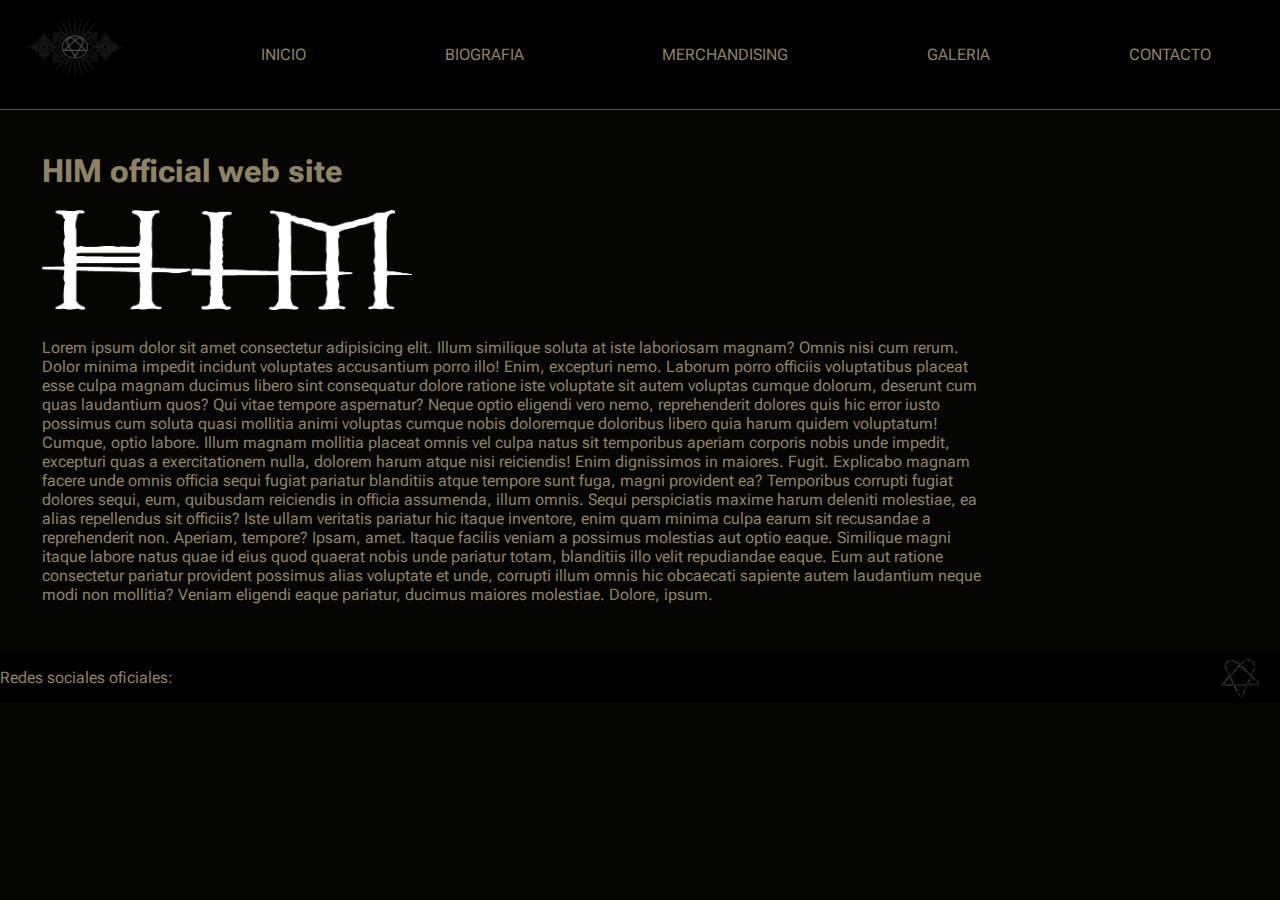
==== index.html @ 135b71d8 "realización de cambios para la segunda pre-entrega" ====
<!DOCTYPE html>
<html lang="en">

<head>
    <meta charset="UTF-8">
    <meta http-equiv="X-UA-Compatible" content="IE=edge">
    <meta name="viewport" content="width=device-width, initial-scale=1.0">
    <link rel="stylesheet" href="./css/style.css">
    <link rel="shortcut icon" href="./imagenes/icono.png" type="image/x-icon">
    <link rel="stylesheet" href="https://use.fontawesome.com/releases/v5.15.4/css/all.css"
        integrity="sha384-DyZ88mC6Up2uqS4h/KRgHuoeGwBcD4Ng9SiP4dIRy0EXTlnuz47vAwmeGwVChigm" crossorigin="anonymous" />
    <link rel="stylesheet" href="https://cdnjs.cloudflare.com/ajax/libs/animate.css/4.1.1/animate.min.css" />
    <title>HIM</title>
</head>

<body>
    <div class="container">
        <header class="header">
            <div>
                <img class="animate__animated animate__backInRight animate__slower" id="heartagram" src="./imagenes/bannernegro.jpg" alt="banner negro con simbolo de la banda">
            </div>
            <nav>
                <ul>
                    <li><a href="./index.html">Inicio</a></li>
                    <li><a href="./paginas/biografia.html">Biografia</a></li>
                    <li><a href="./paginas/merchandising.html">Merchandising</a></li>
                    <li><a href="./paginas/galeria.html">Galeria</a></li>
                    <li><a href="./paginas/contactate.html">Contacto</a></li>
                </ul>
            </nav>
        </header>
        <main class="main">
            <h1 class="animate__animated animate__fadeInUp">HIM official web site</h1>
            <section class="contenedorSection">
                <img src="./imagenes/himlogowhite.png" alt="Foto de prensa" height="450px">
                <p>Lorem ipsum dolor sit amet consectetur adipisicing elit. Illum similique soluta at iste laboriosam
                    magnam? Omnis nisi cum rerum. Dolor minima impedit incidunt voluptates accusantium porro illo! Enim,
                    excepturi nemo.
                    Laborum porro officiis voluptatibus placeat esse culpa magnam ducimus libero sint consequatur dolore
                    ratione iste voluptate sit autem voluptas cumque dolorum, deserunt cum quas laudantium quos? Qui
                    vitae
                    tempore aspernatur?
                    Neque optio eligendi vero nemo, reprehenderit dolores quis hic error iusto possimus cum soluta quasi
                    mollitia animi voluptas cumque nobis doloremque doloribus libero quia harum quidem voluptatum!
                    Cumque,
                    optio labore.
                    Illum magnam mollitia placeat omnis vel culpa natus sit temporibus aperiam corporis nobis unde
                    impedit,
                    excepturi quas a exercitationem nulla, dolorem harum atque nisi reiciendis! Enim dignissimos in
                    maiores.
                    Fugit.
                    Explicabo magnam facere unde omnis officia sequi fugiat pariatur blanditiis atque tempore sunt fuga,
                    magni provident ea? Temporibus corrupti fugiat dolores sequi, eum, quibusdam reiciendis in officia
                    assumenda, illum omnis.
                    Sequi perspiciatis maxime harum deleniti molestiae, ea alias repellendus sit officiis? Iste ullam
                    veritatis pariatur hic itaque inventore, enim quam minima culpa earum sit recusandae a reprehenderit
                    non. Aperiam, tempore?
                    Ipsam, amet. Itaque facilis veniam a possimus molestias aut optio eaque. Similique magni itaque
                    labore
                    natus quae id eius quod quaerat nobis unde pariatur totam, blanditiis illo velit repudiandae eaque.
                    Eum aut ratione consectetur pariatur provident possimus alias voluptate et unde, corrupti illum
                    omnis
                    hic obcaecati sapiente autem laudantium neque modi non mollitia? Veniam eligendi eaque pariatur,
                    ducimus
                    maiores molestiae.
                    Dolore, ipsum.
                </p>
            </section>

        </main>
        <aside class="aside">
            <div class="reproductor">
                <iframe id="conLista" style="border-radius:12px"
                    src="https://open.spotify.com/embed/album/5on0aB2tBHyuapy5WxcVWr?utm_source=generator&theme=0"
                    width="100%" height="380" frameBorder="0" allowfullscreen=""
                    allow="autoplay; clipboard-write; encrypted-media; fullscreen; picture-in-picture"></iframe>

                    <iframe id="sinLista" style="border-radius:12px" src="https://open.spotify.com/embed/album/5on0aB2tBHyuapy5WxcVWr?utm_source=generator&theme=0" width="100%" height="80" frameBorder="0" allowfullscreen="" allow="autoplay; clipboard-write; encrypted-media; fullscreen; picture-in-picture"></iframe>


            </div>

        </aside>
        <footer class="footer">
            <p>Redes sociales oficiales:</p>
            <ul>
                <li><a href="https://www.facebook.com" target="_blank"><i class="fab fa-facebook"
                            target="_blank"></i></a>
                </li>
                <li><a href="https://www.instagram.com" target="_blank"><i class="fab fa-instagram"
                            target="_blank"></i></a>
                </li>
                <li><a href="https://www.twitter.com" target="_blank"><i class="fab fa-twitter" target="_blank"></i></a>
                </li>
            </ul>
            <img src="./imagenes/hearfooter.jpg" alt="logo de la banda">
        </footer>
    </div>
</body>

</html>
---- css/style.css ----
@import url('https://fonts.googleapis.com/css2?family=Josefin+Slab:wght@100&family=Roboto+Flex:opsz,wght@8..144,200&display=swap');
@import url('https://fonts.googleapis.com/css2?family=Josefin+Slab:wght@100&family=Parisienne&family=Roboto+Flex:opsz,wght@8..144,200&display=swap');

* {
    margin: 0;
    padding: 0;
}

body {
    color: #8F8363;
    background-color: #050504;
    font-family: 'Roboto Flex', sans-serif;
}

a {
    text-decoration: none;
    color: #8F8363;
}

.container {
    display: grid;
    grid-auto-flow: row;
    grid-template-areas:
        "header header header header"
        "main main main aside"
        "main main main aside"
        "main main main aside"
        "footer footer footer footer";
}



.header {
    grid-area: header;
    border-bottom: 1px solid #545448;
    background-color: black;
    color: white;
    display: flex;
    justify-content: space-between;
    align-items: center;
}


.header img {
    height: 200px;
}

.banner {
    display: flex;
    justify-content: space-between;
    flex-direction: row;
    flex-wrap: nowrap;
}

#heartagram {
    width: 150px;
    height: 105px;

}

.header nav {
    width: 85%;
}

.header nav ul {
    display: flex;
    list-style: none;
    justify-content: space-around;
    text-transform: uppercase;
}




.main {
    grid-area: main;
    margin-top: 3%;
    width: 92%;
    margin-left: 3%;
    display: flex;
    flex-direction: column;
    flex-wrap: nowrap;
}

.main h1 {
    padding: 10px;
}

.contenedorSection {
    display: flex;
    flex-flow: row-reverse nowrap;
    padding: 10px;
    flex-direction: column;
    align-items: flex-start;
}


.contenedorSection img {
    width: 370px;
    height: 100px;
}

.contenedorSection p {
    margin-top: 3%;
}

#fotobio {
    height: 340px;
    width: 250px;
}

.aside {
    grid-area: aside;
    margin-top: 22%;
    display: flex;
    flex-flow: column nowrap;
    justify-content: flex-start;
}




.footer {
    grid-area: footer;
    margin-top: 3%;
    background-color: black;
    display: flex;
    flex-direction: row;
    justify-content: space-between;
    align-items: center;
}

.footer ul {
    list-style: none;
    display: flex;
    width: 50%;
    justify-content: space-between;
    flex-direction: row;
}

.footer img {
    width: 80px;
    height: 50px;
}

/* paleta de colores */
/* {
    color: #545448;
    color: #050504;
    color: #9C8C28;
    color: #8F8363;
    color: #BD952A;
}
 */

a:hover {
    color: white;
    font-weight: 500;
    font-weight: bold;
}

h1:hover {
    color: white;
    font-weight: 500;

}

/* estilo de algunas páginas */
form {
    display: flex;
    flex-direction: column;
    align-content: center;
    flex-wrap: nowrap;
    width: 50%;
}

.botones {
    width: 150px;
}

.contenedorItems img {
    width: 200px;
    height: 200px;
    /*   */
}

.contenedorItems img:hover {
    filter: saturate(200%);
}

.contenedorItems {
    display: flex;
    flex-wrap: wrap;
    justify-content: flex-start;
}

.contenedorItems div p {
    text-align: center;
}

.contenedorItems figure {
    padding: 16px 16px 16px 0px;
}

#sinLista {
    display: none;
}

.contenedorHover{
    display: flex;
    justify-content: center;
    align-items: center;
}
.contenedorHover figure{
    position: relative;
    height: 250px;
    width: 350px;
    overflow: hidden;
    border-radius: 6px;
    cursor: pointer;
}

.contenedorHover figure img{
    transition: all 500ms ease-out;
}
.contenedorHover figure .capa{
    position: absolute;
    top: 0;
/*     width: 100%;
    height: 100%; */
    background: black;
    transition: all 500ms ease-out;
    opacity: 0;
    visibility: hidden;
    text-align: center;
}
.contenedorHover figure:hover > .capa{
    opacity: 1;
    visibility: visible;
}


@media screen and (max-width: 930px) {
    * {
        margin: 0;
        padding: 0;
    }

    .container {
        grid-template-areas:
            "header header"
            "main main"
            "main main"
            "aside aside"
            "footer footer";
    }

    .header {
        display: flex;
        flex-direction: column-reverse;
        align-items: center;
        margin-top: 15px;
    }

    .header div {
        margin: 0 auto;

    }

    #heartagram{
        height: 80px;
        width: auto;
    }

    .header nav ul {
        display: flex;
        list-style: none;
        text-transform: uppercase;
        flex-direction: column;
        align-items: stretch;
    }

    .header nav ul li {
        padding: 1%;
        margin: 0 auto;
    }

    .contenedorSection img {
        width: 180px;
        height: 60px;
    }

    .contenedorSection {
        display: flex;
        flex-flow: row-reverse nowrap;
        padding: 10px;
        flex-direction: column;
        flex-wrap: wrap;
    }

    #sinLista {
        display: none;
    }


}

@media screen and (max-width: 1028px) and (min-width: 931px) {
    #conLista {
        display: none
    }

    #sinLista {
        display: flex;
    }
}
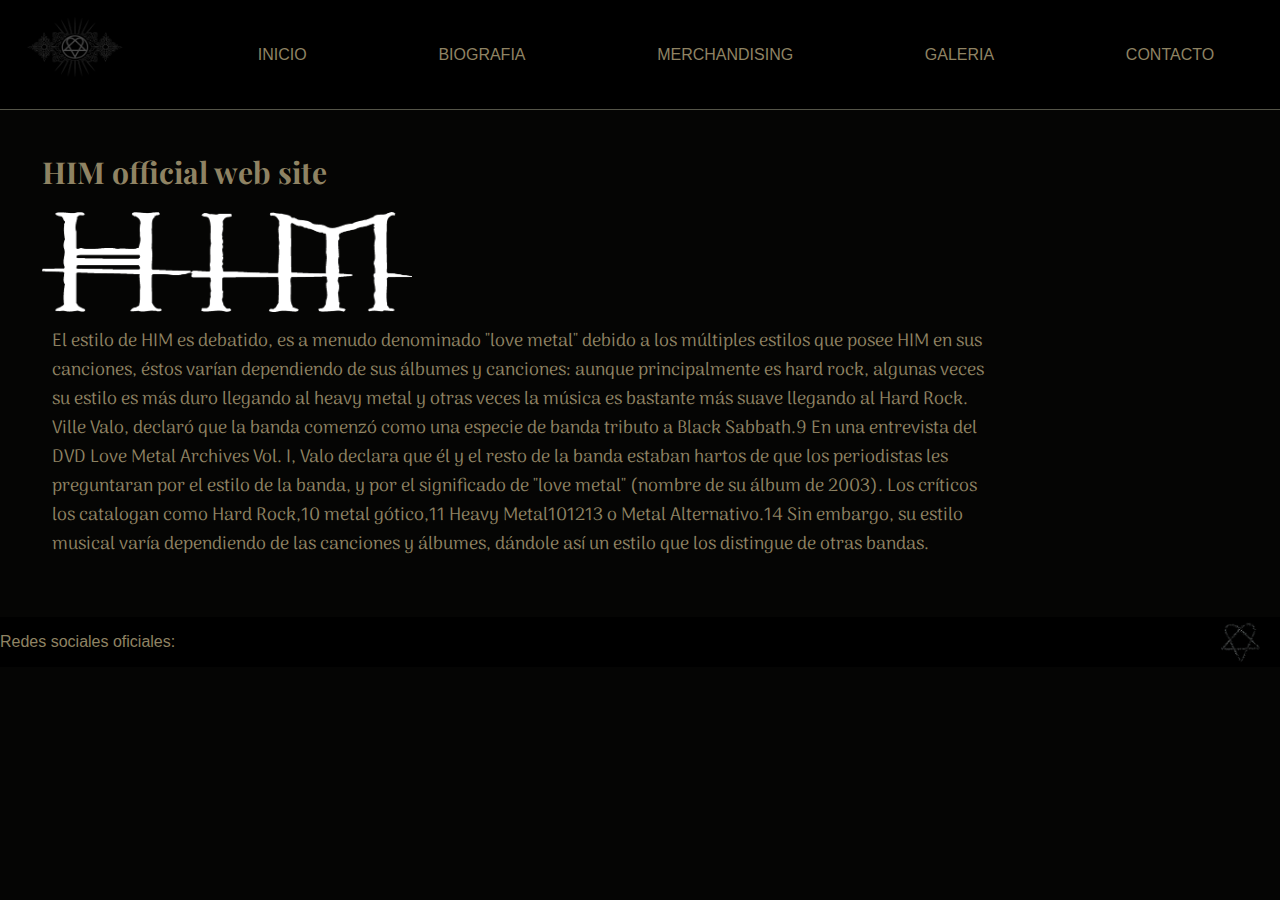
==== commit d9104be8: "agregado de keywords y description" ====
--- a/index.html
+++ b/index.html
@@ -1,5 +1,5 @@
 <!DOCTYPE html>
-<html lang="en">
+<html lang="es">
 
 <head>
     <meta charset="UTF-8">
@@ -10,7 +10,9 @@
     <link rel="stylesheet" href="https://use.fontawesome.com/releases/v5.15.4/css/all.css"
         integrity="sha384-DyZ88mC6Up2uqS4h/KRgHuoeGwBcD4Ng9SiP4dIRy0EXTlnuz47vAwmeGwVChigm" crossorigin="anonymous" />
     <link rel="stylesheet" href="https://cdnjs.cloudflare.com/ajax/libs/animate.css/4.1.1/animate.min.css" />
-    <title>HIM</title>
+    <meta name="description" content="Fanpage de la banda finlandesa HIM">
+   <meta name="keywords"  content="HIM, LOVE METAL, VILLE VALO, METLA GÓTICO">
+    <title>HIM / FANPAGE</title>
 </head>
 
 <body>
@@ -32,38 +34,8 @@
         <main class="main">
             <h1 class="animate__animated animate__fadeInUp">HIM official web site</h1>
             <section class="contenedorSection">
-                <img src="./imagenes/himlogowhite.png" alt="Foto de prensa" height="450px">
-                <p>Lorem ipsum dolor sit amet consectetur adipisicing elit. Illum similique soluta at iste laboriosam
-                    magnam? Omnis nisi cum rerum. Dolor minima impedit incidunt voluptates accusantium porro illo! Enim,
-                    excepturi nemo.
-                    Laborum porro officiis voluptatibus placeat esse culpa magnam ducimus libero sint consequatur dolore
-                    ratione iste voluptate sit autem voluptas cumque dolorum, deserunt cum quas laudantium quos? Qui
-                    vitae
-                    tempore aspernatur?
-                    Neque optio eligendi vero nemo, reprehenderit dolores quis hic error iusto possimus cum soluta quasi
-                    mollitia animi voluptas cumque nobis doloremque doloribus libero quia harum quidem voluptatum!
-                    Cumque,
-                    optio labore.
-                    Illum magnam mollitia placeat omnis vel culpa natus sit temporibus aperiam corporis nobis unde
-                    impedit,
-                    excepturi quas a exercitationem nulla, dolorem harum atque nisi reiciendis! Enim dignissimos in
-                    maiores.
-                    Fugit.
-                    Explicabo magnam facere unde omnis officia sequi fugiat pariatur blanditiis atque tempore sunt fuga,
-                    magni provident ea? Temporibus corrupti fugiat dolores sequi, eum, quibusdam reiciendis in officia
-                    assumenda, illum omnis.
-                    Sequi perspiciatis maxime harum deleniti molestiae, ea alias repellendus sit officiis? Iste ullam
-                    veritatis pariatur hic itaque inventore, enim quam minima culpa earum sit recusandae a reprehenderit
-                    non. Aperiam, tempore?
-                    Ipsam, amet. Itaque facilis veniam a possimus molestias aut optio eaque. Similique magni itaque
-                    labore
-                    natus quae id eius quod quaerat nobis unde pariatur totam, blanditiis illo velit repudiandae eaque.
-                    Eum aut ratione consectetur pariatur provident possimus alias voluptate et unde, corrupti illum
-                    omnis
-                    hic obcaecati sapiente autem laudantium neque modi non mollitia? Veniam eligendi eaque pariatur,
-                    ducimus
-                    maiores molestiae.
-                    Dolore, ipsum.
+                <img src="./imagenes/himlogowhite.png" alt="Foto de prensa">
+                <p>El estilo de HIM es debatido, es a menudo denominado "love metal" debido a los múltiples estilos que posee HIM en sus canciones, éstos varían dependiendo de sus álbumes y canciones: aunque principalmente es hard rock, algunas veces su estilo es más duro llegando al heavy metal y otras veces la música es bastante más suave llegando al Hard Rock. Ville Valo, declaró que la banda comenzó como una especie de banda tributo a Black Sabbath.9​ En una entrevista del DVD Love Metal Archives Vol. I, Valo declara que él y el resto de la banda estaban hartos de que los periodistas les preguntaran por el estilo de la banda, y por el significado de "love metal" (nombre de su álbum de 2003). Los críticos los catalogan como Hard Rock,10​ metal gótico,11​ Heavy Metal10​12​13​ o Metal Alternativo.14​ Sin embargo, su estilo musical varía dependiendo de las canciones y álbumes, dándole así un estilo que los distingue de otras bandas.
                 </p>
             </section>
 
--- a/css/style.css
+++ b/css/style.css
@@ -1,316 +1,299 @@
-@import url('https://fonts.googleapis.com/css2?family=Josefin+Slab:wght@100&family=Roboto+Flex:opsz,wght@8..144,200&display=swap');
-@import url('https://fonts.googleapis.com/css2?family=Josefin+Slab:wght@100&family=Parisienne&family=Roboto+Flex:opsz,wght@8..144,200&display=swap');
-
+@charset "UTF-8";
+@import url("https://fonts.googleapis.com/css2?family=Arima:wght@200&family=Playfair+Display&display=swap");
 * {
-    margin: 0;
-    padding: 0;
-}
-
+  margin: 0;
+  padding: 0; }
+
+/* variables */
+.main h1 {
+  font-family: "Playfair Display", serif;
+  font-size: 30px;
+  padding: 10px; }
+
+.main .contenedorSection p {
+  font-family: "Arima", cursive;
+  font-size: 18px;
+  padding: 10px; }
+
+/* componentes */
 body {
-    color: #8F8363;
-    background-color: #050504;
-    font-family: 'Roboto Flex', sans-serif;
-}
-
-a {
+  color: #8F8363;
+  background-color: #050504;
+  font-family: 'Roboto Flex', sans-serif;
+  height: 100 vh; }
+  body a {
     text-decoration: none;
-    color: #8F8363;
-}
+    color: #8F8363; }
 
 .container {
-    display: grid;
-    grid-auto-flow: row;
-    grid-template-areas:
-        "header header header header"
-        "main main main aside"
-        "main main main aside"
-        "main main main aside"
-        "footer footer footer footer";
-}
-
-
+  display: grid;
+  grid-auto-flow: row;
+  grid-template-areas: "header header header header"+ "main main main aside"+ "main main main aside"+ "main main main aside"+ "footer footer footer footer"; }
+
+@media screen and (max-width: 930px) {
+  .container {
+    grid-template-areas: "header header"+ "main main"+ "main main"+ "aside aside"+ "footer footer"; } }
+
+.footer {
+  grid-area: footer;
+  margin-top: 3%;
+  background-color: black;
+  display: flex;
+  flex-direction: row;
+  justify-content: space-between;
+  align-items: center; }
+  .footer ul {
+    list-style: none;
+    display: flex;
+    width: 50%;
+    justify-content: space-between;
+    flex-direction: row; }
+  .footer img {
+    width: 80px;
+    height: 50px; }
+
+.aside {
+  grid-area: aside;
+  margin-top: 22%;
+  display: flex;
+  flex-flow: column nowrap;
+  justify-content: flex-start; }
+  .aside #sinLista {
+    display: none; }
+
+@media screen and (max-width: 930px) {
+  #sinLista {
+    display: none; } }
+
+@media screen and (max-width: 1028px) and (min-width: 931px) {
+  #conLista {
+    display: none; }
+  #sinLista {
+    display: flex; } }
 
 .header {
-    grid-area: header;
-    border-bottom: 1px solid #545448;
-    background-color: black;
-    color: white;
-    display: flex;
-    justify-content: space-between;
+  grid-area: header;
+  border-bottom: 1px solid #545448;
+  background-color: black;
+  color: white;
+  display: flex;
+  justify-content: space-between;
+  align-items: center; }
+  .header nav {
+    width: 85%; }
+    .header nav ul {
+      display: flex;
+      display: flex;
+      list-style: none;
+      justify-content: space-around;
+      text-transform: uppercase; }
+      .header nav ul a:hover {
+        color: white;
+        font-weight: 500;
+        font-weight: bold; }
+  .header #heartagram {
+    width: 150px;
+    height: 105px; }
+
+@media screen and (max-width: 930px) {
+  .header {
+    display: flex;
+    flex-direction: column-reverse;
     align-items: center;
-}
-
-
-.header img {
-    height: 200px;
-}
-
-.banner {
-    display: flex;
-    justify-content: space-between;
-    flex-direction: row;
-    flex-wrap: nowrap;
-}
-
-#heartagram {
-    width: 150px;
-    height: 105px;
-
-}
-
-.header nav {
-    width: 85%;
-}
-
-.header nav ul {
-    display: flex;
-    list-style: none;
-    justify-content: space-around;
-    text-transform: uppercase;
-}
-
-
-
-
+    margin-top: 15px; }
+    .header div {
+      margin: 0 auto; }
+    .header nav ul {
+      display: flex;
+      list-style: none;
+      text-transform: uppercase;
+      flex-direction: column;
+      align-items: stretch; }
+      .header nav ul li {
+        padding: 1%;
+        margin: 0 auto; } }
+
+/* paginas */
 .main {
-    grid-area: main;
-    margin-top: 3%;
-    width: 92%;
-    margin-left: 3%;
-    display: flex;
-    flex-direction: column;
-    flex-wrap: nowrap;
-}
-
-.main h1 {
-    padding: 10px;
-}
-
-.contenedorSection {
+  grid-area: main;
+  margin-top: 3%;
+  width: 92%;
+  margin-left: 3%;
+  display: flex;
+  flex-direction: column;
+  flex-wrap: nowrap; }
+  .main .contenedorSection {
     display: flex;
     flex-flow: row-reverse nowrap;
     padding: 10px;
     flex-direction: column;
-    align-items: flex-start;
-}
-
-
-.contenedorSection img {
-    width: 370px;
-    height: 100px;
-}
-
-.contenedorSection p {
-    margin-top: 3%;
-}
+    align-items: flex-start; }
+    .main .contenedorSection img {
+      width: 370px;
+      height: 100px;
+      margin-bottom: 5px; }
 
 #fotobio {
-    height: 340px;
-    width: 250px;
-}
-
-.aside {
-    grid-area: aside;
-    margin-top: 22%;
-    display: flex;
-    flex-flow: column nowrap;
-    justify-content: flex-start;
-}
-
-
-
-
-.footer {
-    grid-area: footer;
-    margin-top: 3%;
-    background-color: black;
-    display: flex;
-    flex-direction: row;
-    justify-content: space-between;
-    align-items: center;
-}
-
-.footer ul {
-    list-style: none;
-    display: flex;
-    width: 50%;
-    justify-content: space-between;
-    flex-direction: row;
-}
-
-.footer img {
-    width: 80px;
-    height: 50px;
-}
-
-/* paleta de colores */
-/* {
-    color: #545448;
-    color: #050504;
-    color: #9C8C28;
-    color: #8F8363;
-    color: #BD952A;
-}
- */
-
-a:hover {
-    color: white;
-    font-weight: 500;
-    font-weight: bold;
-}
-
-h1:hover {
-    color: white;
-    font-weight: 500;
-
-}
-
-/* estilo de algunas páginas */
-form {
-    display: flex;
+  height: 340px;
+  width: 250px; }
+
+@media screen and (max-width: 930px) {
+  .container {
+    grid-template-areas: "header header"+ "main main"+ "main main"+ "aside aside"+ "footer footer"; }
+  .contenedorSection {
+    display: flex;
+    flex-flow: row-reverse nowrap;
+    padding: 10px;
     flex-direction: column;
-    align-content: center;
-    flex-wrap: nowrap;
-    width: 50%;
-}
-
-.botones {
-    width: 150px;
-}
-
-.contenedorItems img {
-    width: 200px;
-    height: 200px;
-    /*   */
-}
-
-.contenedorItems img:hover {
-    filter: saturate(200%);
-}
-
-.contenedorItems {
-    display: flex;
-    flex-wrap: wrap;
-    justify-content: flex-start;
-}
-
-.contenedorItems div p {
-    text-align: center;
-}
+    flex-wrap: wrap; }
+    .contenedorSection img {
+      width: 180px;
+      height: 60px; }
+  #sinLista {
+    display: none; } }
 
 .contenedorItems figure {
-    padding: 16px 16px 16px 0px;
-}
-
-#sinLista {
-    display: none;
-}
-
-.contenedorHover{
-    display: flex;
-    justify-content: center;
-    align-items: center;
-}
-.contenedorHover figure{
+  padding: 16px 16px 16px 0px; }
+
+.contenedorHover {
+  display: flex;
+  justify-content: center;
+  align-items: center; }
+  .contenedorHover figure {
     position: relative;
     height: 250px;
     width: 350px;
     overflow: hidden;
     border-radius: 6px;
-    cursor: pointer;
-}
-
-.contenedorHover figure img{
-    transition: all 500ms ease-out;
-}
-.contenedorHover figure .capa{
-    position: absolute;
-    top: 0;
-/*     width: 100%;
-    height: 100%; */
-    background: black;
-    transition: all 500ms ease-out;
-    opacity: 0;
-    visibility: hidden;
-    text-align: center;
-}
-.contenedorHover figure:hover > .capa{
-    opacity: 1;
-    visibility: visible;
-}
-
-
-@media screen and (max-width: 930px) {
-    * {
-        margin: 0;
-        padding: 0;
-    }
-
-    .container {
-        grid-template-areas:
-            "header header"
-            "main main"
-            "main main"
-            "aside aside"
-            "footer footer";
-    }
-
-    .header {
-        display: flex;
-        flex-direction: column-reverse;
-        align-items: center;
-        margin-top: 15px;
-    }
-
-    .header div {
-        margin: 0 auto;
-
-    }
-
-    #heartagram{
-        height: 80px;
-        width: auto;
-    }
-
-    .header nav ul {
-        display: flex;
-        list-style: none;
-        text-transform: uppercase;
-        flex-direction: column;
-        align-items: stretch;
-    }
-
-    .header nav ul li {
-        padding: 1%;
-        margin: 0 auto;
-    }
-
-    .contenedorSection img {
-        width: 180px;
-        height: 60px;
-    }
-
-    .contenedorSection {
-        display: flex;
-        flex-flow: row-reverse nowrap;
-        padding: 10px;
-        flex-direction: column;
-        flex-wrap: wrap;
-    }
-
-    #sinLista {
-        display: none;
-    }
-
-
-}
-
-@media screen and (max-width: 1028px) and (min-width: 931px) {
-    #conLista {
-        display: none
-    }
-
-    #sinLista {
-        display: flex;
-    }
-}+    cursor: pointer; }
+    .contenedorHover figure img {
+      transition: all 500ms ease-out; }
+    .contenedorHover figure .capa {
+      position: absolute;
+      top: 0;
+      background: black;
+      transition: all 500ms ease-out;
+      opacity: 0;
+      visibility: hidden;
+      text-align: center; }
+    .contenedorHover figure:hover > .capa {
+      opacity: 1;
+      visibility: visible; }
+
+.contenedorItems {
+  display: flex;
+  flex-wrap: wrap;
+  justify-content: flex-start; }
+  .contenedorItems div {
+    margin: 1%; }
+    .contenedorItems div p {
+      text-align: center; }
+  .contenedorItems img {
+    width: 200px;
+    height: 200px; }
+    .contenedorItems img:hover {
+      filter: saturate(200%); }
+
+form {
+  display: flex;
+  flex-direction: column;
+  align-content: center;
+  flex-wrap: nowrap;
+  width: 50%; }
+  form .botones {
+    width: 150px;
+    padding: 5px; }
+    form .botones input {
+      color: white;
+      background-color: black; }
+
+/* #fotobio {
+    height: 340px;
+    width: 250px;
+} */
+/* paleta de colores */
+/* {
+    color: #545448;
+    color: #050504;
+    color: #9C8C28;
+    color: #8F8363;
+    color: #BD952A;
+}
+ */
+/* estilo de algunas páginas */
+/* form {
+    display: flex;
+    flex-direction: column;
+    align-content: center;
+    flex-wrap: nowrap;
+    width: 50%;
+}
+
+.botones {
+    width: 150px;
+}
+ */
+/* .contenedorItems figure {
+    padding: 16px 16px 16px 0px;
+}
+
+
+
+.contenedorHover {
+    display: flex;
+    justify-content: center;
+    align-items: center;
+}
+
+.contenedorHover figure {
+    position: relative;
+    height: 250px;
+    width: 350px;
+    overflow: hidden;
+    border-radius: 6px;
+    cursor: pointer;
+}
+
+.contenedorHover figure img {
+    transition: all 500ms ease-out;
+}
+
+.contenedorHover figure .capa {
+    position: absolute;
+    top: 0;
+    background: black;
+    transition: all 500ms ease-out;
+    opacity: 0;
+    visibility: hidden;
+    text-align: center;
+}
+
+.contenedorHover figure:hover>.capa {
+    opacity: 1;
+    visibility: visible;
+}
+ */
+/* @media screen and (max-width: 930px)  */
+/*  .contenedorSection img {
+        width: 180px;
+        height: 60px;
+    } */
+/* .contenedorSection {
+        display: flex;
+        flex-flow: row-reverse nowrap;
+        padding: 10px;
+        flex-direction: column;
+        flex-wrap: wrap;
+    } */
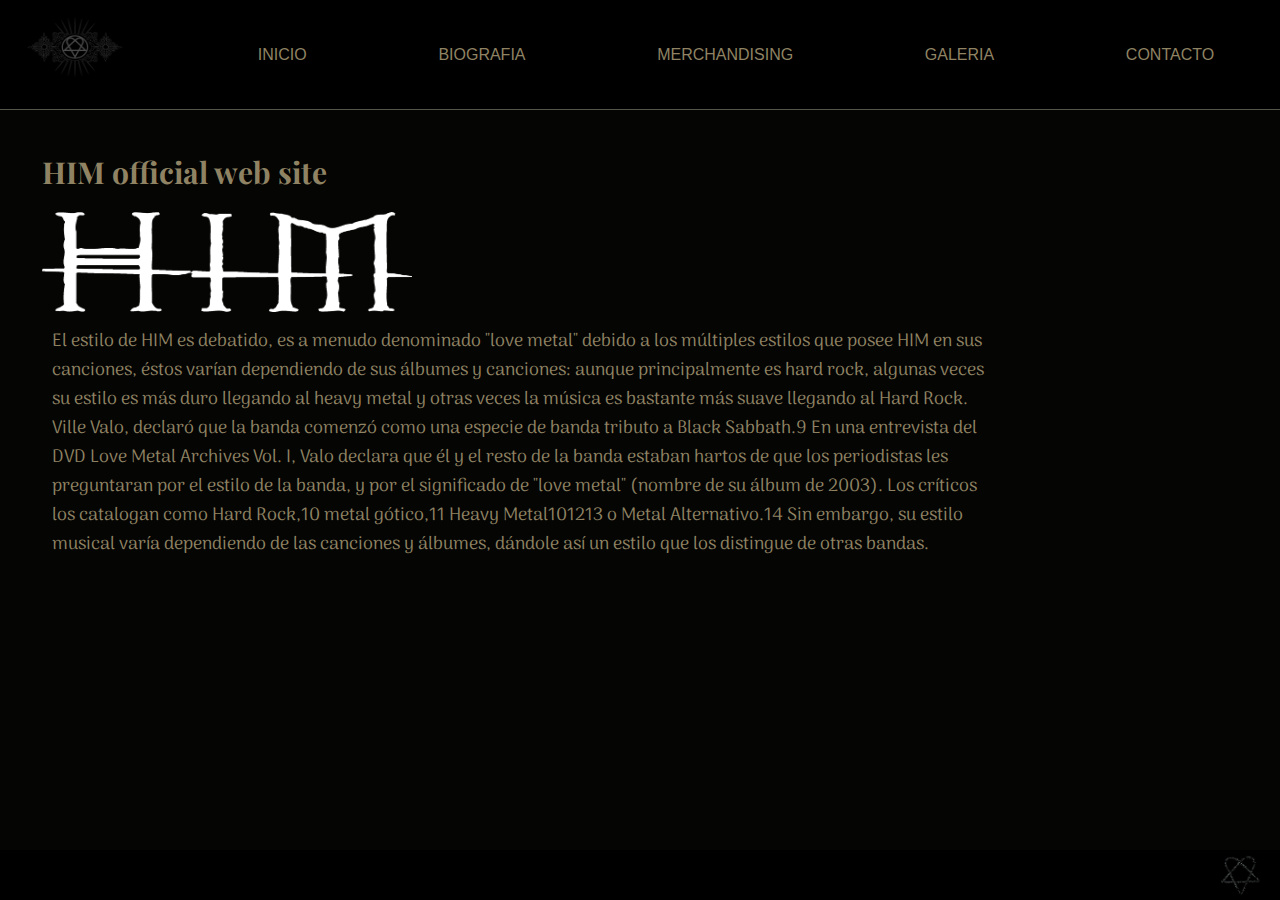
==== commit e7b62483: "modificacion footer" ====
--- a/index.html
+++ b/index.html
@@ -54,7 +54,7 @@
 
         </aside>
         <footer class="footer">
-            <p>Redes sociales oficiales:</p>
+            
             <ul>
                 <li><a href="https://www.facebook.com" target="_blank"><i class="fab fa-facebook"
                             target="_blank"></i></a>
--- a/css/style.css
+++ b/css/style.css
@@ -13,7 +13,8 @@
 .main .contenedorSection p {
   font-family: "Arima", cursive;
   font-size: 18px;
-  padding: 10px; }
+  padding: 10px;
+  margin-bottom: 25px; }
 
 /* componentes */
 body {
@@ -44,18 +45,22 @@
 
 .footer {
   grid-area: footer;
-  margin-top: 3%;
   background-color: black;
   display: flex;
   flex-direction: row;
   justify-content: space-between;
-  align-items: center; }
+  align-items: center;
+  position: fixed;
+  bottom: 0;
+  width: 100%; }
   .footer ul {
     list-style: none;
     display: flex;
     width: 50%;
-    justify-content: space-between;
+    justify-content: flex-start;
     flex-direction: row; }
+    .footer ul li {
+      margin-right: 10px; }
   .footer img {
     width: 80px;
     height: 50px; }
